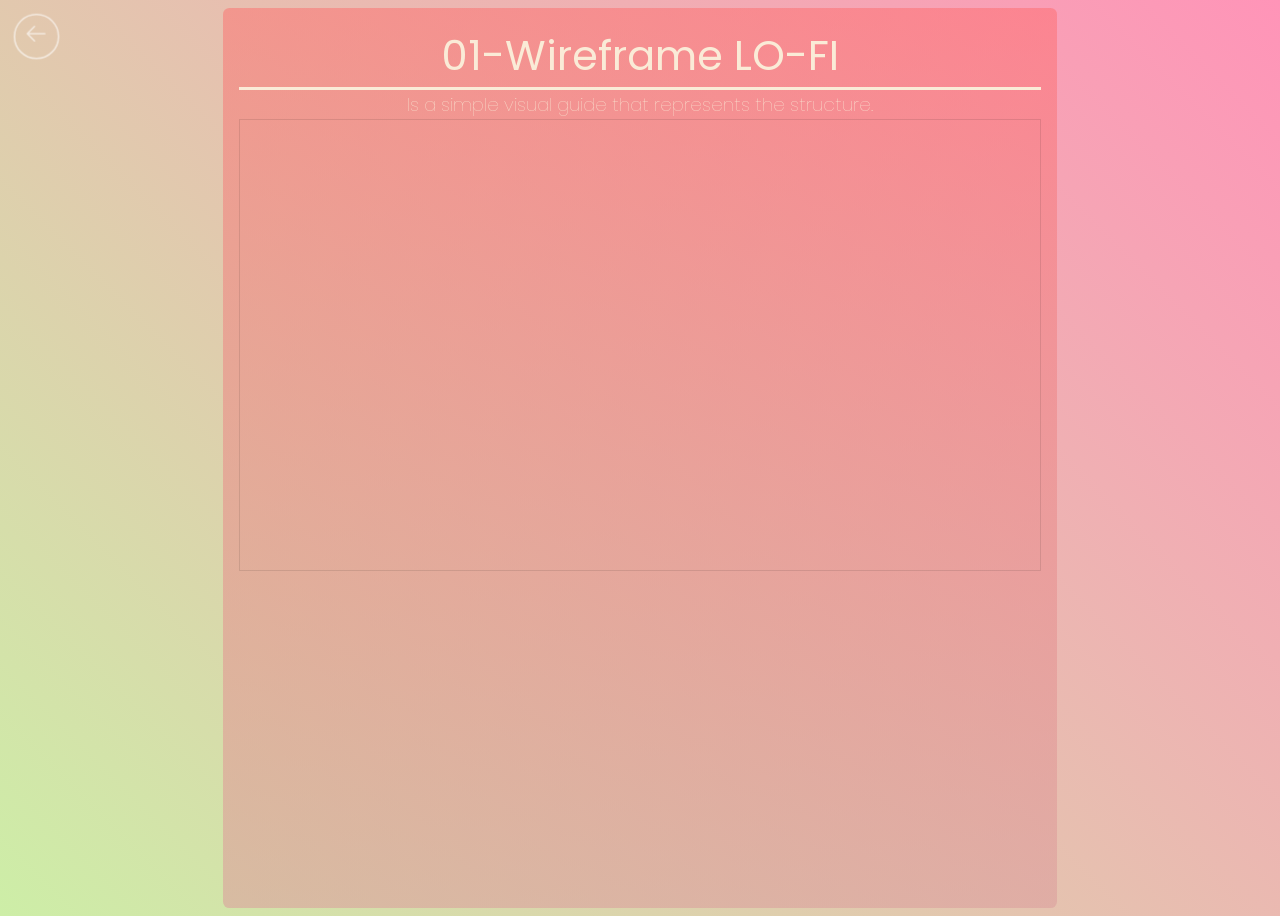
==== 01.layout/01-wireframelofi/index.html @ f0bb97b7 "." ====
<!DOCTYPE html>
<html lang="en">

<head>
    <meta charset="UTF-8">
    <meta name="viewport" content="width=device-width, initial-scale=1.0">
    <title>01-Wireframe LO-FI</title>
    <link rel="stylesheet" href="../../src/css/master.css">
    <style>
        body.mainmenu.layout {
            main {
                header {
                    h1 {
                        font-size: 2.6rem;
                    }
                }
            }
        }
    </style>
</head>

<body class="mainmenu layout">
    <nav class="back">
        <a href="../../index.html">
            <svg xmlns="http://www.w3.org/2000/svg" width="32" height="32" fill="#fff" viewBox="0 0 256 256">
                <path
                    d="M224,128a8,8,0,0,1-8,8H59.31l58.35,58.34a8,8,0,0,1-11.32,11.32l-72-72a8,8,0,0,1,0-11.32l72-72a8,8,0,0,1,11.32,11.32L59.31,120H216A8,8,0,0,1,224,128Z">
                </path>
            </svg>
        </a>
    </nav>
    <main>
        <header>
            <h1>01-Wireframe LO-FI</h1>
            <h3>Is a simple visual guide that represents the structure.</h3>
        </header>

        <section>
            <iframe style="border: 1px solid rgba(0, 0, 0, 0.1);" width="800" height="450"
                src="https://embed.figma.com/design/TZ7H4UVn83Ec4hAwsOoNNd/Sin-t%C3%ADtulo?node-id=3-2&embed-host=share"
                allowfullscreen></iframe>
        </section>
    </main>
</body>

</html>
---- src/css/master.css ----
@import url('https://fonts.googleapis.com/css2?family=Poppins:ital,wght@0,100;0,200;0,300;0,400;0,500;0,600;0,700;0,800;0,900;1,100;1,200;1,300;1,400;1,500;1,600;1,700;1,800;1,900&display=swap');

body {
    background: linear-gradient(45deg, rgb(38, 173, 173), rgb(99, 250, 250));
    color: antiquewhite;
    font-family: "Poppins", sans-serif;
    display: flex;
    justify-content: center;
    align-content: center;
    min-height: 100dvh;
    nav.back {
        align-items: center;
        border: 2px solid #fff;
        border-radius: 50%;
        display: flex;
        justify-content: center;
        height: 40px;
        left: 8px;
        opacity: .6;
        padding: 0.4rem;
        position: fixed;
        top: 8px;
        transform: scale(.8);
        transition: all 0.4s ease-in;
        width: 40px;
        &:hover {
            transform: scale(1.1);
            opacity: 1;
        }
    }
    &.mainmenu.layout{
        background:  linear-gradient(45deg,rgb(205, 238, 167),rgb(255, 148, 184));
        main{
            header{
                h1{
                    margin: 0;
                }
                h3{
                    font-weight: 100;
                }
                img{
                    background-color: #0006;
                }
            }
            menu{
                a:is(:link, :visited){
                    span{
                        background-color: rgba(125, 200, 102, 0.835);
                    }
                    aside{
                        h3{
                            font-size: 1rem;
                        }
                    }
                    &:is(:hover){
                        background-color: rgb(139, 218, 112);
                    }
                }
            }
        }
    }
    main {
        background: linear-gradient(to bottom, rgba(255, 102, 102, 0.459), #db9d9d91);
        border-radius: 0.4rem;
        padding: 1rem;
        min-width: 380px;
    }
    /* main menu*/
    &.mainmenu {
        main {
            header {
                h1 {
                    border-bottom: 3px solid antiquewhite;
                    text-align: center;
                    font-weight: 400;
                    font-size: 3.2rem;
                }

                img {
                    display: flex;
                    border-radius: 50%;
                    height: 280px;
                    margin: 0 auto;
                    object-fit: cover;
                    width: 280px;
                }

                h2 {
                    text-align: center;
                    font-weight: 350;
                    margin: 0;
                    
                }

                h3 {
                    font-weight: 300;
                    text-align: center;
                    margin: 0;
                }

                h4 {
                    font-weight: 250;
                    text-align: center;
                    margin: 0;
                    font-size: 0.8rem;

                }

                h5 {
                    font-size: 0.8rem;
                    font-weight: 300;
                    text-align: center;
                    margin: 0;
                }
            }

            menu {
                display: flex;
                flex-direction: column;
                gap: 1rem;
                justify-content: center;
                padding: 0;
                align-items: center;

                a:is(:link, :visited) {
                    border-radius: 5rem;
                    background-color: #0009;
                    display: flex;
                    align-self: center;
                    color: #fff9;
                    padding: 0.6rem;
                    width: 320px;
                    transition: all 0.4s ease-in;
                    text-decoration: none;

                    &:is(:hover) {
                        background-color: #000d;
                        transform: scale(1.04) translateX(18px);
                    }

                    span {
                        font-size: 2.4rem;
                        background-color: rgba(106, 46, 134, 0.6);
                        display: flex;
                        height: 60px;
                        width: 60px;
                        justify-content: center;
                        align-items: center;
                        border-radius: 50%;
                    }

                    &:hover span {
                        background: #0009;
                    }

                    aside {
                        margin-left: 0.6rem;
                        display: flex;
                        flex-direction: column;
                        justify-content: center;
                        align-items: start;

                        h3 {
                            margin: 0;
                            font-size: 1.6rem;
                            font-weight: 400;
                        }

                        small {
                            color: #fff6;
                            font-size: 0.8rem;
                            font-weight: 300;

                        }
                    }
                }
            }
        }
    }
}
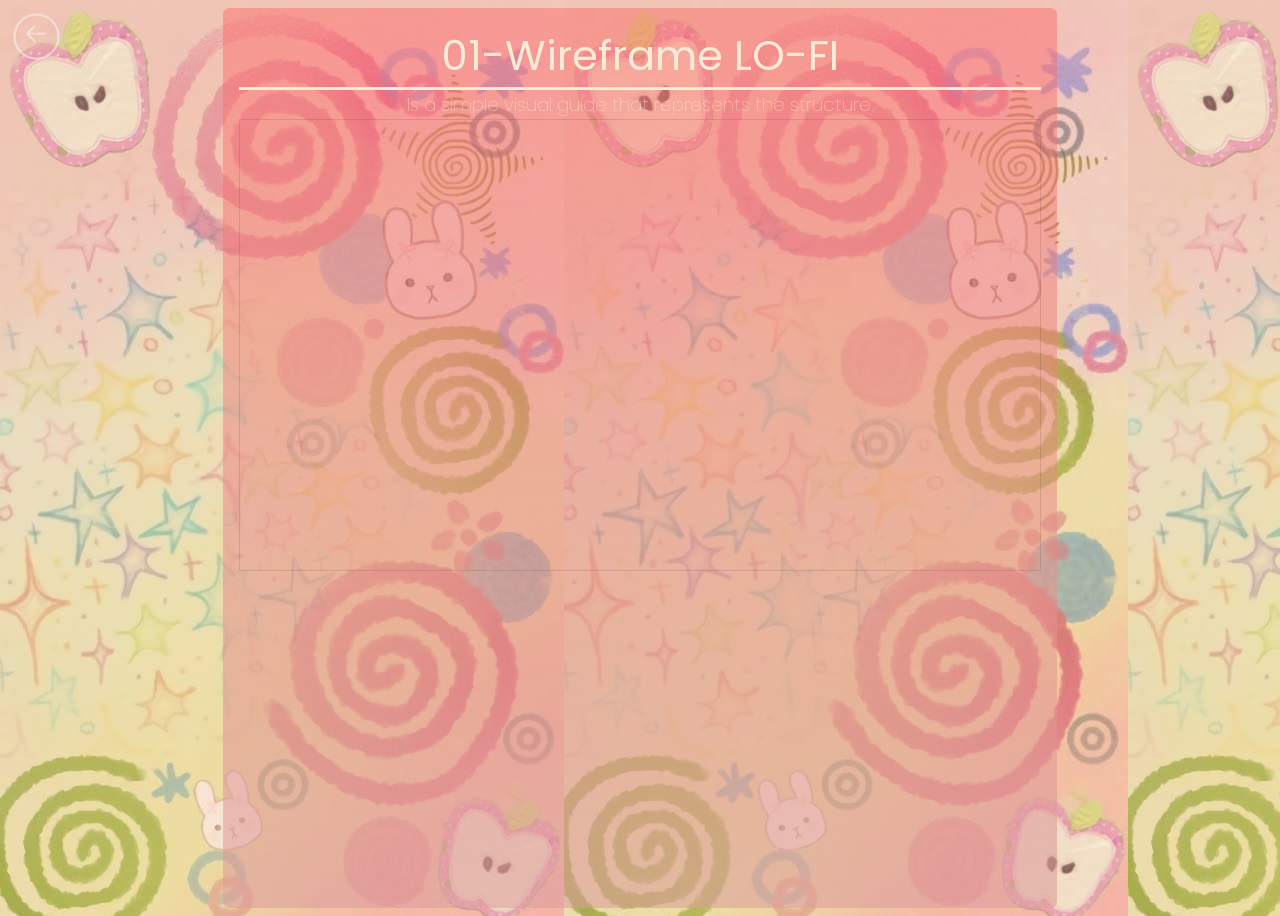
==== commit efca0c45: "actu" ====
--- a/01.layout/01-wireframelofi/index.html
+++ b/01.layout/01-wireframelofi/index.html
@@ -36,9 +36,7 @@
         </header>
 
         <section>
-            <iframe style="border: 1px solid rgba(0, 0, 0, 0.1);" width="800" height="450"
-                src="https://embed.figma.com/design/TZ7H4UVn83Ec4hAwsOoNNd/Sin-t%C3%ADtulo?node-id=3-2&embed-host=share"
-                allowfullscreen></iframe>
+            <iframe style="border: 1px solid rgba(0, 0, 0, 0.1);" width="800" height="450" src="https://embed.figma.com/design/TZ7H4UVn83Ec4hAwsOoNNd/Sin-t%C3%ADtulo?node-id=0-1&embed-host=share" allowfullscreen></iframe>
         </section>
     </main>
 </body>
--- a/src/css/master.css
+++ b/src/css/master.css
@@ -1,7 +1,7 @@
 @import url('https://fonts.googleapis.com/css2?family=Poppins:ital,wght@0,100;0,200;0,300;0,400;0,500;0,600;0,700;0,800;0,900;1,100;1,200;1,300;1,400;1,500;1,600;1,700;1,800;1,900&display=swap');
 
 body {
-    background: linear-gradient(45deg, rgb(38, 173, 173), rgb(99, 250, 250));
+    background-image: url(../img/fondoo.jpeg);
     color: antiquewhite;
     font-family: "Poppins", sans-serif;
     display: flex;
@@ -29,7 +29,7 @@
         }
     }
     &.mainmenu.layout{
-        background:  linear-gradient(45deg,rgb(205, 238, 167),rgb(255, 148, 184));
+         background-image: url(../img/fondo.jpeg);
         main{
             header{
                 h1{
@@ -140,7 +140,7 @@
 
                     span {
                         font-size: 2.4rem;
-                        background-color: rgba(106, 46, 134, 0.6);
+                        background-color: rgba(207, 95, 114, 0.6);
                         display: flex;
                         height: 60px;
                         width: 60px;
